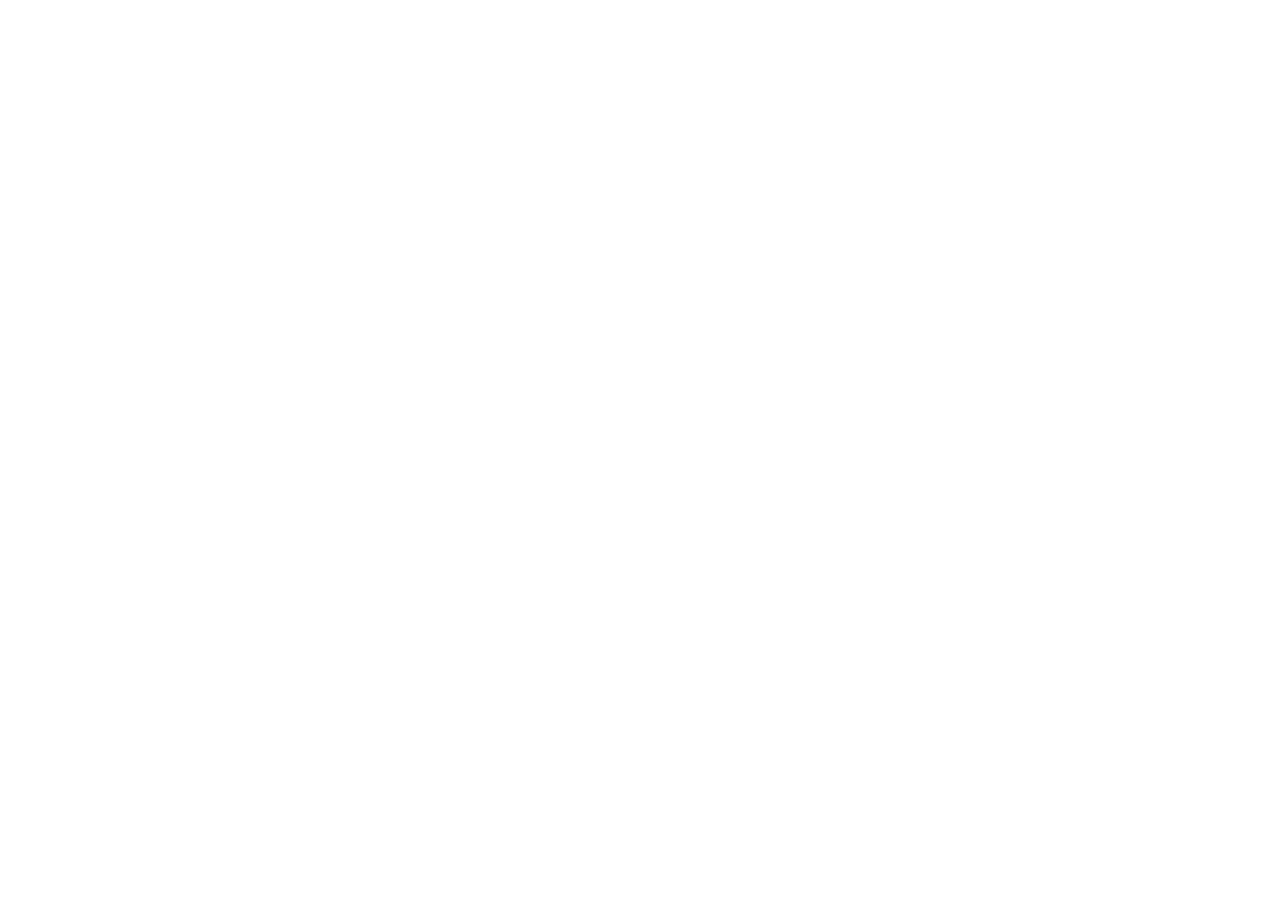
==== ejercicios/ejercicio2-html-y-css/index.html @ 2e5d84c1 "Agrega el esqueleto del tercer ejercicio" ====
<!DOCTYPE html>
<html>
    <head>
        <meta charset="UTF-8">
        <meta http-equiv="X-UA-Compatible" content="IE=edge">
        <meta name="viewport" content="width=device-width, initial-scale=1.0">
        <title>Login</title>
        <link rel="stylesheet" href="styles.css"/>
    </head> 
    <body>
        
    </body>
</html>
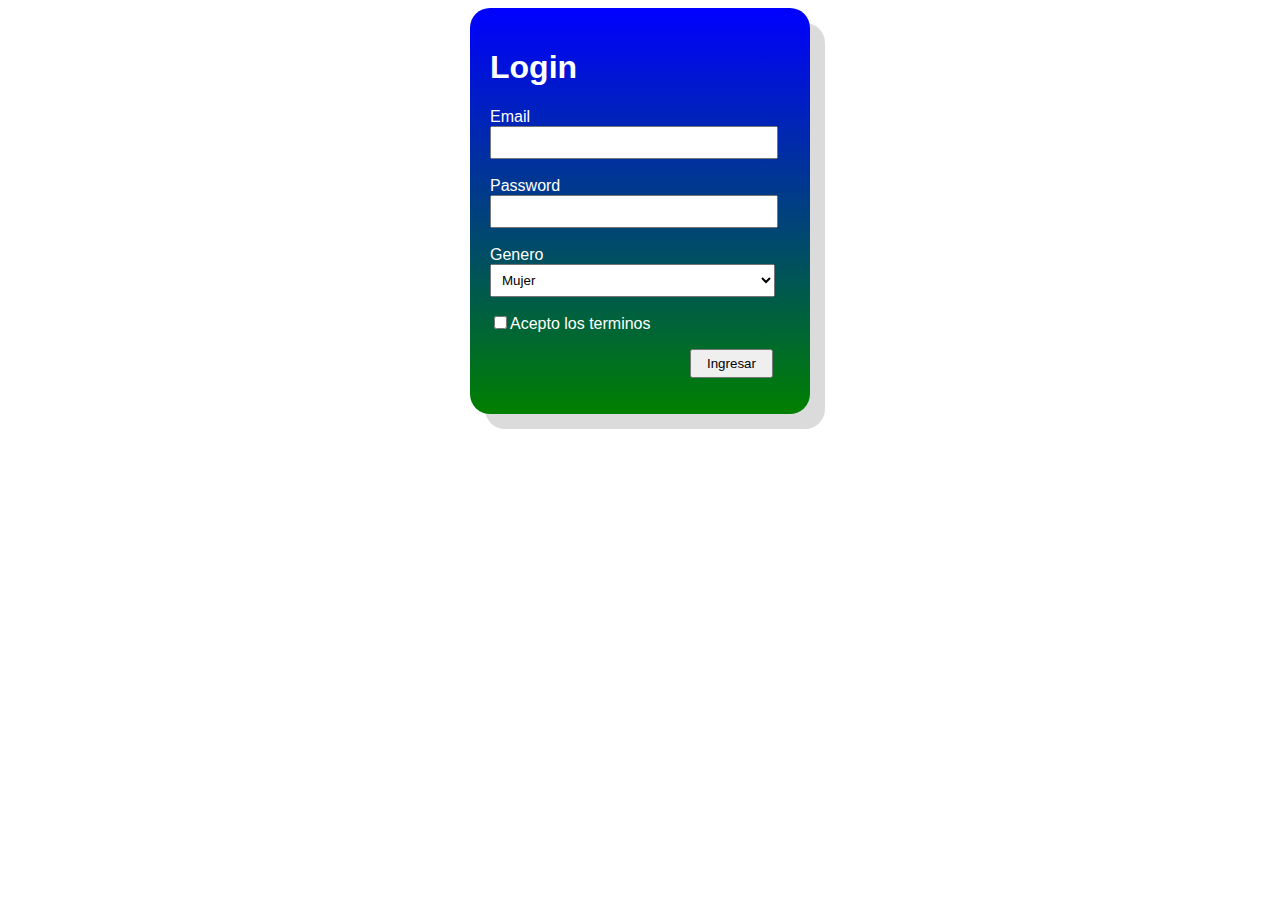
==== commit 0c4b259c: "implementa el formulario del ejercicio html" ====
--- a/ejercicios/ejercicio2-html-y-css/index.html
+++ b/ejercicios/ejercicio2-html-y-css/index.html
@@ -8,6 +8,25 @@
         <link rel="stylesheet" href="styles.css"/>
     </head> 
     <body>
-        
+        <main>
+            <h1>Login</h1>
+            <form>  
+                <label>Email</label><br><input type="email" name="correo" id="correo">
+                <br> 
+                <br>
+                <label>Password</label><br><input type="password" name="contraseña" id="contraseña">
+                <br>
+                <br>
+                <label>Genero</label><br><select name="selecciona" id="genero">
+                    <option value="femenino">Mujer</option>
+                    <option value="masculino">Hombre</option>
+                    </select>
+                    <p><label><input type="checkbox">Acepto los terminos</label></p>
+                    <p><button type="submit">Ingresar</button></p>
+
+
+                
+            </form>
+        </main>
     </body>
 </html>--- a/ejercicios/ejercicio2-html-y-css/styles.css
+++ b/ejercicios/ejercicio2-html-y-css/styles.css
@@ -0,0 +1,32 @@
+main{
+    width: 300px;
+    padding: 20px;
+    border-radius: 20px;
+    margin: 0 auto;
+    background: linear-gradient(blue, green);
+    color: white;
+    font-family: 'Gill Sans', 'Gill Sans MT', Calibri, 'Trebuchet MS', sans-serif;
+    box-shadow: 15px 15px 0px 0px rgba(14, 4, 4, 0.144);
+}
+#correo, #contraseña{
+    padding: 7px;
+    width: 90%;
+    
+}
+#genero{
+    padding: 7px;
+    width: 95%;
+}
+button{
+    padding-top: 5px;
+    padding-bottom: 5px;
+    padding-left: 15px;
+    padding-right: 15px;
+    position: relative;
+    left: 200px;
+}
+@media (max-width: 499px){ 
+    main{
+        width:100%;
+    }
+}
